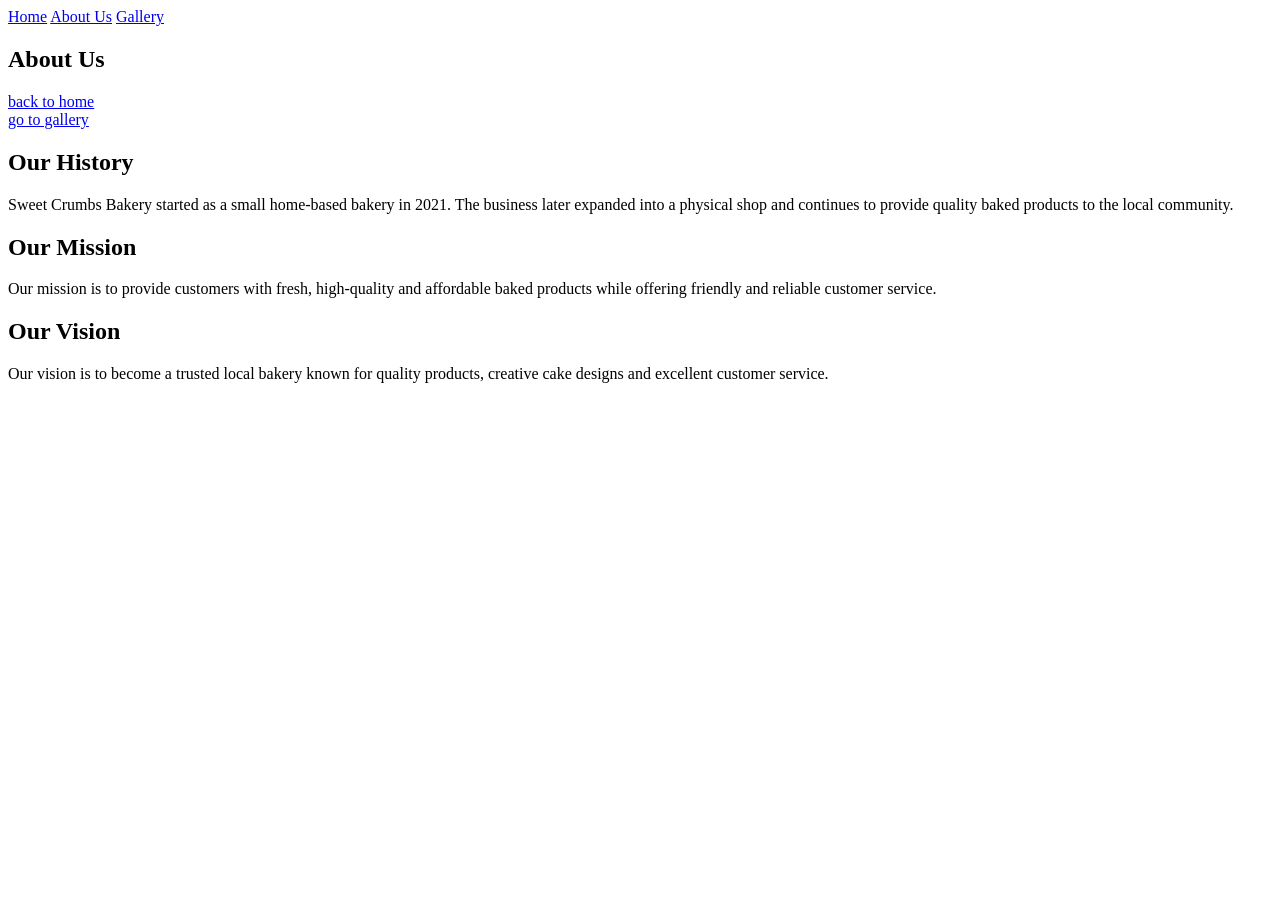
==== ST10511533 DP MUDAU POE1/3. HTML and Basic content/aboutus.html @ 41b9fd62 "Add files via upload" ====
<!DOCTYPE html>
<html>
    <head>
        <body>
            <!-- NAVIGATION MENU -->
        <nav>
            <a href="#home">Home</a> 
            <a href="#about">About Us</a> 
            <a href="#gallery">Gallery</a> 
        </nav>
    <!-- ABOUT -->
    <section id="about">

        <h1>About Us</h1>
<a href="index.html">back to home</a>
<br>
<a href="gallery.html">go to gallery</a>
        <h2>Our History</h2>
        <p>
            Sweet Crumbs Bakery started as a small home-based bakery
            in 2021. The business later expanded into a physical shop
            and continues to provide quality baked products to the
            local community.
        </p>

        <h2>Our Mission</h2>

        <p>
            Our mission is to provide customers with fresh,
            high-quality and affordable baked products while offering
            friendly and reliable customer service.
        </p>

        <h2>Our Vision</h2>

        <p>
            Our vision is to become a trusted local bakery known for
            quality products, creative cake designs and excellent
            customer service.
        </p>

    </section>

    <h1>
    </html>
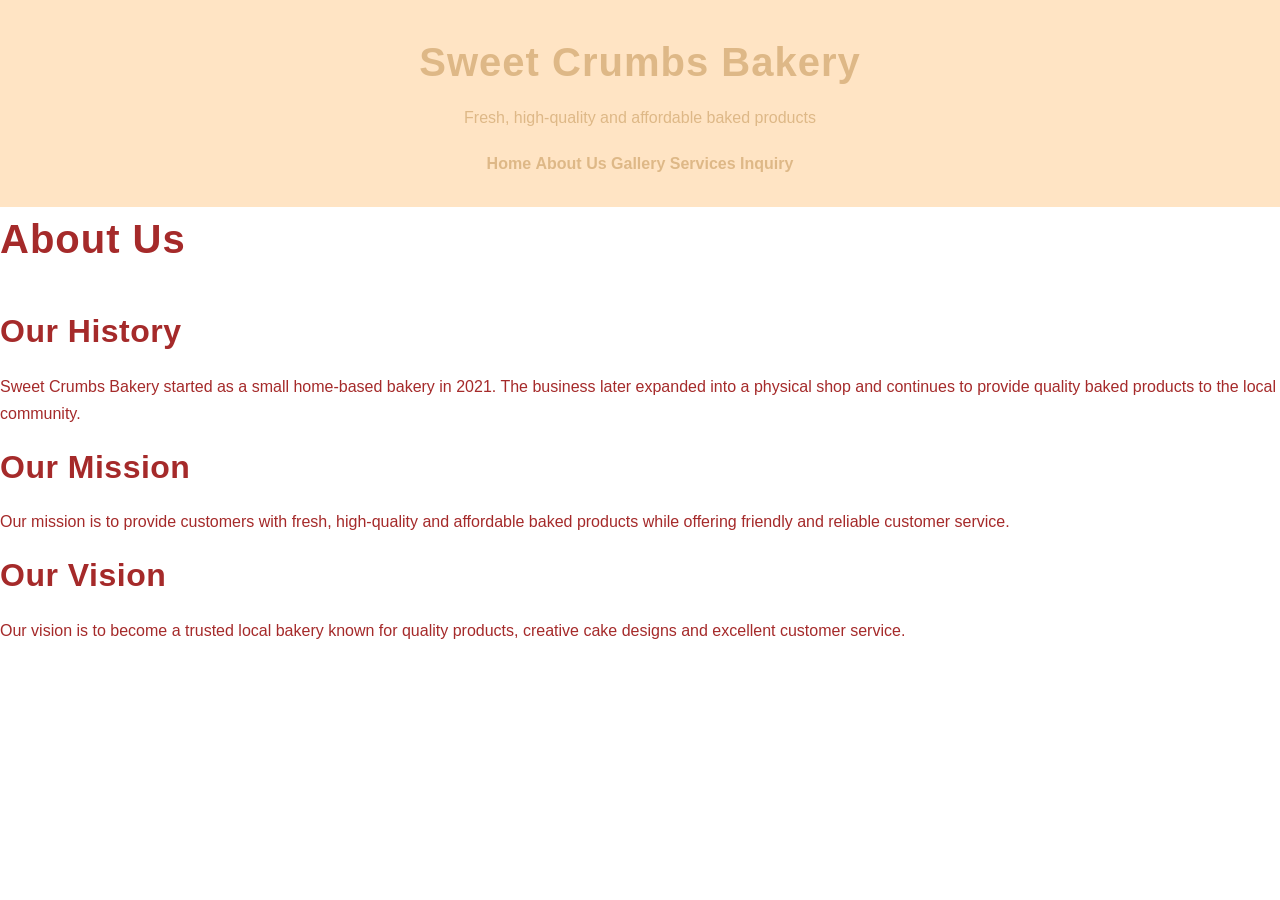
==== commit f8f94349: "Add files via upload" ====
--- a/ST10511533 DP MUDAU POE1/3. HTML and Basic content/aboutus.html
+++ b/ST10511533 DP MUDAU POE1/3. HTML and Basic content/aboutus.html
@@ -1,20 +1,23 @@
 <!DOCTYPE html>
 <html>
-    <head>
-        <body>
+    <!-- HEADER -->
+    <header>
+        <h1>Sweet Crumbs Bakery</h1>
+        <p>Fresh, high-quality and affordable baked products</p>
             <!-- NAVIGATION MENU -->
         <nav>
-            <a href="#home">Home</a> 
-            <a href="#about">About Us</a> 
-            <a href="#gallery">Gallery</a> 
+            <a href="index.html">Home</a> 
+            <a href="aboutus.html">About Us</a> 
+            <a href="gallery.html">Gallery</a> 
+            <a href="services.html">Services</a>
+            <a href="Inquiries.html">Inquiry</a>
         </nav>
+    </header>
     <!-- ABOUT -->
     <section id="about">
-
+      <link rel="stylesheet" href="styling.css">
         <h1>About Us</h1>
-<a href="index.html">back to home</a>
 <br>
-<a href="gallery.html">go to gallery</a>
         <h2>Our History</h2>
         <p>
             Sweet Crumbs Bakery started as a small home-based bakery
--- a/ST10511533 DP MUDAU POE1/3. HTML and Basic content/styling.css
+++ b/ST10511533 DP MUDAU POE1/3. HTML and Basic content/styling.css
@@ -0,0 +1,251 @@
+/* CSS STYLING */
+* {
+    margin: 0;
+    padding: 0;
+    box-sizing: border-box;
+}
+
+/* BASE STYLE */
+body {
+    font-family: Arial, Helvetica, sans-serif;
+    font-size: 16px;
+    line-height: 1.6;
+    color: brown;
+    background-color: white;
+}
+
+/* HEADER */
+header {
+    background-color: bisque;
+    color: burlywood;
+    text-align: center;
+    padding: 30px;
+}
+
+/* HEADINGS */
+h1 {
+    font-size: 40px;
+    font-weight: bold;
+    letter-spacing: 1px;
+    margin-bottom: 10px;
+}
+
+h2 {
+    font-size: 32px;
+    font-weight: bold;
+    letter-spacing: 0.5px;
+    margin-bottom: 15px;
+}
+
+h3 {
+    font-size: 22px;
+    font-weight: 600;
+    margin-bottom: 10px;
+}
+
+/* PARAGRAPHS */
+p {
+    font-size: 16px;
+    line-height: 1.7;
+    margin-bottom: 15px;
+}
+
+/* NAVIGATION */
+nav {
+    margin-top: 20px;
+}
+
+nav ul {
+    display: flex;
+    flex-direction: row;
+    justify-content: center;
+    align-items: center;
+    gap: 25px;
+    list-style: none;
+}
+
+nav a {
+    color: burlywood;
+    text-decoration: none;
+    font-weight: bold;
+}
+
+nav a:hover {
+    color: white;
+}
+
+nav a:focus {
+    outline: 2px solid white;
+}
+
+nav a:active {
+    color: #f5c6b8;
+}
+
+/* MAIN CONTENT */
+main {
+    max-width: 1200px;
+    margin: 0 auto;
+    padding: 40px 20px;
+}
+
+section {
+    margin-bottom: 40px;
+}
+
+/* IMAGES */
+img {
+    max-width: 100%;
+    height: auto;
+    display: block;
+}
+
+figure {
+    margin: 20px 0;
+}
+
+figcaption {
+    font-size: 14px;
+    font-style: italic;
+    margin-top: 5px;
+}
+
+/* PRODUCT GRID */
+.product-grid {
+    display: grid;
+    grid-template-columns: repeat(3, 1fr);
+    gap: 25px;
+}
+
+/* PRODUCT CARDS */
+.product-grid article {
+    background-color: white;
+    padding: 20px;
+    border: 1px solid #e0cfc5;
+    border-radius: 10px;
+    box-shadow: 0 4px 10px rgba(0, 0, 0, 0.08);
+}
+
+/* PRODUCT CARD HOVER */
+.product-grid article:hover {
+    box-shadow: 0 6px 15px rgba(0, 0, 0, 0.15);
+}
+
+/* LINKS */
+a {
+    color: #8d4f45;
+}
+
+a:hover {
+    color: #c06c5b;
+}
+
+a:focus {
+    outline: 2px solid #c06c5b;
+}
+
+/* FORMS */
+form {
+    max-width: 700px;
+    margin: 0 auto;
+    background-color: white;
+    padding: 30px;
+    border: 1px solid #e0cfc5;
+    border-radius: 10px;
+    box-shadow: 0 4px 10px rgba(0, 0, 0, 0.08);
+}
+
+input,
+select,
+textarea {
+    width: 100%;
+    padding: 12px;
+    margin-top: 5px;
+    margin-bottom: 15px;
+    border: 1px solid #bca9a0;
+    border-radius: 5px;
+    font-family: Arial, Helvetica, sans-serif;
+    font-size: 16px;
+}
+
+input:focus,
+select:focus,
+textarea:focus {
+    outline: 2px solid #c06c5b;
+}
+
+/* BUTTONS */
+input[type="submit"],
+input[type="reset"] {
+    width: auto;
+    padding: 10px 20px;
+    cursor: pointer;
+    background-color: #6d4c41;
+    color: white;
+    border: none;
+    border-radius: 5px;
+}
+
+input[type="submit"]:hover,
+input[type="reset"]:hover {
+    background-color: #8d4f45;
+}
+
+/* TABLE */
+table {
+    width: 50%;
+    border-collapse: collapse;
+    margin: 20px 0;
+}
+
+th,
+td {
+    padding: 15px;
+    text-align: left;
+    border: 1px solid #d8c5bc;
+}
+
+th {
+    background-color: #6d4c41;
+    color: white;
+}
+
+/* FOOTER */
+footer {
+    background-color: bisque;
+    color: burlywood;
+    text-align: center;
+    padding: 30px;
+    margin-top: 40px;
+}
+
+footer a {
+    color: white;
+}
+
+/* RESPONSIVE DESIGN */
+@media (max-width: 768px) {
+
+    nav ul {
+        flex-direction: column;
+    }
+
+    .product-grid {
+        grid-template-columns: repeat(2, 1fr);
+    }
+}
+
+@media (max-width: 500px) {
+
+    .product-grid {
+        grid-template-columns: 1fr;
+    }
+
+    h1 {
+        font-size: 32px;
+    }
+
+    h2 {
+        font-size: 26px;
+    }
+}
